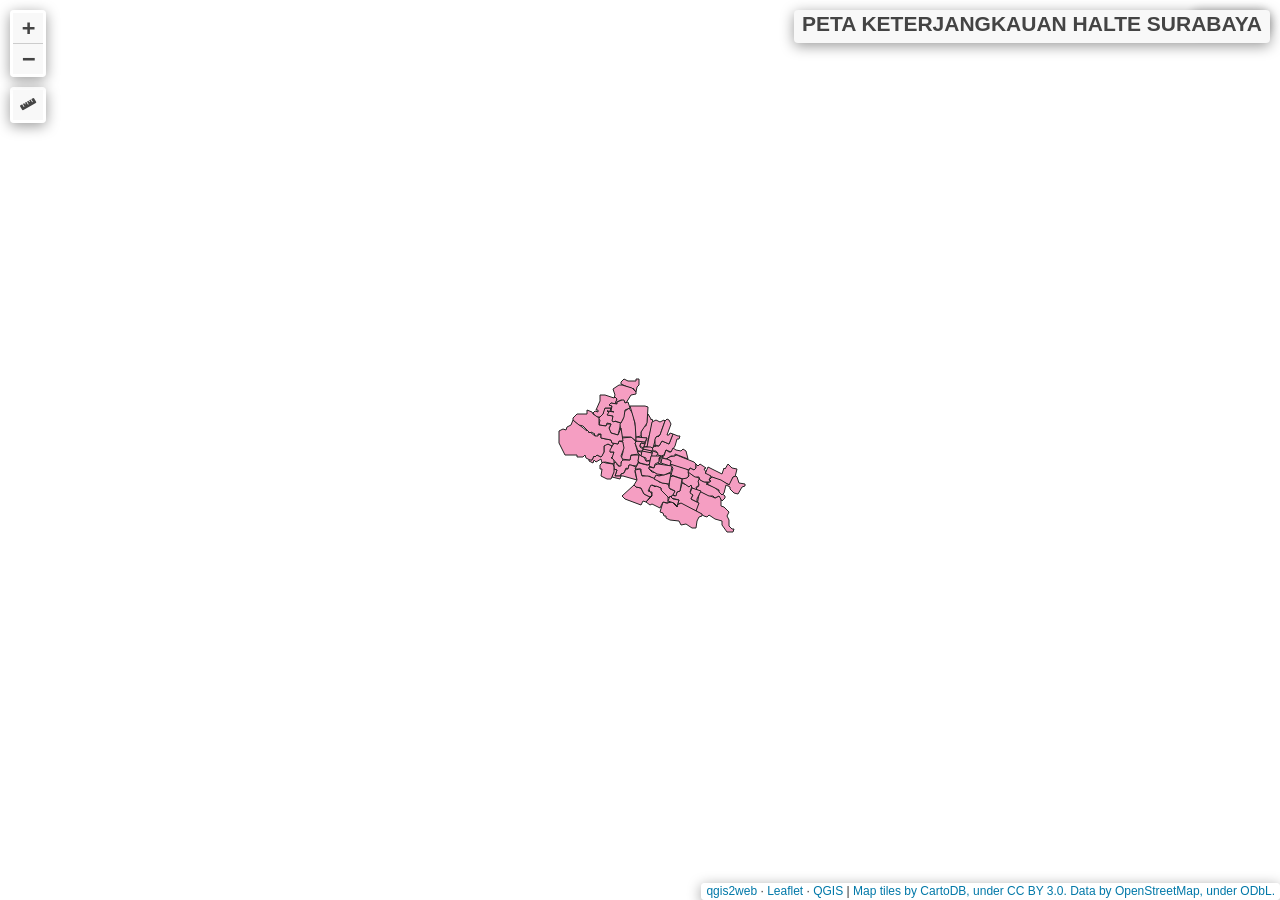
==== index.html @ 803a3120 "Update index.html" ====
<!doctype html>
<html lang="en">
    <head>
        <meta charset="utf-8">
		<title>WebGIS Praktikum SIP</title>
        <meta http-equiv="X-UA-Compatible" content="IE=edge">
        <meta name="viewport" content="initial-scale=1,user-scalable=no,maximum-scale=1,width=device-width">
        <meta name="mobile-web-app-capable" content="yes">
        <meta name="apple-mobile-web-app-capable" content="yes">
        <link rel="stylesheet" href="css/leaflet.css">
        <link rel="stylesheet" href="css/L.Control.Layers.Tree.css">
        <link rel="stylesheet" href="css/qgis2web.css">
        <link rel="stylesheet" href="css/fontawesome-all.min.css">
        <link rel="stylesheet" href="css/leaflet.photon.css">
        <link rel="stylesheet" href="css/leaflet-measure.css">
        <style>
        html, body, #map {
            width: 100%;
            height: 100%;
            padding: 0;
            margin: 0;
        }
        </style>
		<style><title>PETA KETERJANGKAUAN HALTE SURABAYA</title></style>
        <style>
		.logo{
	position: absolute;
    top: 10px;
    right: 10px;
    width: 70px;
    z-index: 1000;
    background: white;
    padding: 5px;
    border-radius: 10px;
    box-shadow: 0 0 10px rgba(0,0,0,0.3);
}
		</style>
    </head>
    <body>
		<img src="images/Logo_its.png" class="logo">
        <div id="map">
        </div>
        <script src="js/qgis2web_expressions.js"></script>
        <script src="js/leaflet.js"></script>
        <script src="js/L.Control.Layers.Tree.min.js"></script>
        <script src="js/leaflet.rotatedMarker.js"></script>
        <script src="js/leaflet.pattern.js"></script>
        <script src="js/leaflet-hash.js"></script>
        <script src="js/Autolinker.min.js"></script>
        <script src="js/rbush.min.js"></script>
        <script src="js/labelgun.min.js"></script>
        <script src="js/labels.js"></script>
        <script src="js/leaflet.photon.js"></script>
        <script src="js/leaflet-measure.js"></script>
        <script src="data/Batas_Administrasi_1.js"></script>
        <script src="data/JaringanTransportasi_2.js"></script>
        <script src="data/JangkauanWilayah800m_3.js"></script>
        <script src="data/AreaPermukimandalamJangkauan800m_4.js"></script>
        <script src="data/JangkauanWilayah400m_5.js"></script>
        <script src="data/AreaPublikdalamjangkauan400m_6.js"></script>
        <script src="data/halte_kedirihalte_sip6baru__halte_reproject_7.js"></script>
        <script>
        var highlightLayer;
        function highlightFeature(e) {
            highlightLayer = e.target;
            highlightLayer.openPopup();
        }
        var map = L.map('map', {
            zoomControl:false, maxZoom:28, minZoom:1
        }).fitBounds([[-7.860852417899616,111.70176515907943],[-7.7792036218240055,112.31959027666537]]);
        var hash = new L.Hash(map);
        map.attributionControl.setPrefix('<a href="https://github.com/qgis2web/qgis2web" target="_blank">qgis2web</a> &middot; <a href="https://leafletjs.com" title="A JS library for interactive maps">Leaflet</a> &middot; <a href="https://qgis.org">QGIS</a>');
        var autolinker = new Autolinker({truncate: {length: 30, location: 'smart'}});
        // remove popup's row if "visible-with-data"
        function removeEmptyRowsFromPopupContent(content, feature) {
         var tempDiv = document.createElement('div');
         tempDiv.innerHTML = content;
         var rows = tempDiv.querySelectorAll('tr');
         for (var i = 0; i < rows.length; i++) {
             var td = rows[i].querySelector('td.visible-with-data');
             var key = td ? td.id : '';
             if (td && td.classList.contains('visible-with-data') && feature.properties[key] == null) {
                 rows[i].parentNode.removeChild(rows[i]);
             }
         }
         return tempDiv.innerHTML;
        }
        // modify popup if contains media
        function addClassToPopupIfMedia(content, popup) {
            var tempDiv = document.createElement('div');
            tempDiv.innerHTML = content;
            var imgTd = tempDiv.querySelector('td img');
            if (imgTd) {
                var src = imgTd.getAttribute('src');
                if (/\.(jpg|jpeg|png|gif|bmp|webp|avif)$/i.test(src)) {
                    popup._contentNode.classList.add('media');
                    setTimeout(function() {
                        popup.update();
                    }, 10);
                } else if (/\.(mp3|wav|ogg|aac)$/i.test(src)) {
                    var audio = document.createElement('audio');
                    audio.controls = true;
                    audio.src = src;
                    imgTd.parentNode.replaceChild(audio, imgTd);
                    popup._contentNode.classList.add('media');
                    setTimeout(function() {
                        popup.setContent(tempDiv.innerHTML);
                        popup.update();
                    }, 10);
                } else if (/\.(mp4|webm|ogg|mov)$/i.test(src)) {
                    var video = document.createElement('video');
                    video.controls = true;
                    video.src = src;
                    video.style.width = "400px";
                    video.style.height = "300px";
                    video.style.maxHeight = "60vh";
                    video.style.maxWidth = "60vw";
                    imgTd.parentNode.replaceChild(video, imgTd);
                    popup._contentNode.classList.add('media');
                    // Aggiorna il popup quando il video carica i metadati
                    video.addEventListener('loadedmetadata', function() {
                        popup.update();
                    });
                    setTimeout(function() {
                        popup.setContent(tempDiv.innerHTML);
                        popup.update();
                    }, 10);
                } else {
                    popup._contentNode.classList.remove('media');
                }
            } else {
                popup._contentNode.classList.remove('media');
            }
        }
        var title = new L.Control({'position':'topright'});
        title.onAdd = function (map) {
            this._div = L.DomUtil.create('div', 'info');
            this.update();
            return this._div;
        };
        title.update = function () {
            this._div.innerHTML = '<h2>PETA KETERJANGKAUAN HALTE SURABAYA</h2>';
        };
        title.addTo(map);
        var zoomControl = L.control.zoom({
            position: 'topleft'
        }).addTo(map);
        var measureControl = new L.Control.Measure({
            position: 'topleft',
            primaryLengthUnit: 'meters',
            secondaryLengthUnit: 'kilometers',
            primaryAreaUnit: 'sqmeters',
            secondaryAreaUnit: 'hectares'
        });
        measureControl.addTo(map);
        document.getElementsByClassName('leaflet-control-measure-toggle')[0].innerHTML = '';
        document.getElementsByClassName('leaflet-control-measure-toggle')[0].className += ' fas fa-ruler';
        var bounds_group = new L.featureGroup([]);
        function setBounds() {
        }
        map.createPane('pane_Positron_0');
        map.getPane('pane_Positron_0').style.zIndex = 400;
        var layer_Positron_0 = L.tileLayer('https://a.basemaps.cartocdn.com/light_all/{z}/{x}/{y}.png', {
            pane: 'pane_Positron_0',
            opacity: 1.0,
            attribution: '<a href="https://cartodb.com/basemaps/">Map tiles by CartoDB, under CC BY 3.0. Data by OpenStreetMap, under ODbL.</a>',
            minZoom: 1,
            maxZoom: 28,
            minNativeZoom: 0,
            maxNativeZoom: 20
        });
        layer_Positron_0;
        map.addLayer(layer_Positron_0);
        function pop_Batas_Administrasi_1(feature, layer) {
            layer.on({
                mouseout: function(e) {
                    if (typeof layer.closePopup == 'function') {
                        layer.closePopup();
                    } else {
                        layer.eachLayer(function(feature){
                            feature.closePopup()
                        });
                    }
                },
                mouseover: highlightFeature,
            });
            var popupContent = '<table>\
                    <tr>\
                        <td colspan="2">' + (feature.properties['OBJECTID'] !== null ? autolinker.link(String(feature.properties['OBJECTID']).replace(/'/g, '\'').toLocaleString()) : '') + '</td>\
                    </tr>\
                    <tr>\
                        <td colspan="2">' + (feature.properties['WADMKD'] !== null ? autolinker.link(String(feature.properties['WADMKD']).replace(/'/g, '\'').toLocaleString()) : '') + '</td>\
                    </tr>\
                    <tr>\
                        <td colspan="2">' + (feature.properties['WADMKC'] !== null ? autolinker.link(String(feature.properties['WADMKC']).replace(/'/g, '\'').toLocaleString()) : '') + '</td>\
                    </tr>\
                    <tr>\
                        <td colspan="2">' + (feature.properties['WADMKK'] !== null ? autolinker.link(String(feature.properties['WADMKK']).replace(/'/g, '\'').toLocaleString()) : '') + '</td>\
                    </tr>\
                    <tr>\
                        <td colspan="2">' + (feature.properties['WADMPR'] !== null ? autolinker.link(String(feature.properties['WADMPR']).replace(/'/g, '\'').toLocaleString()) : '') + '</td>\
                    </tr>\
                    <tr>\
                        <td colspan="2">' + (feature.properties['SUMBER'] !== null ? autolinker.link(String(feature.properties['SUMBER']).replace(/'/g, '\'').toLocaleString()) : '') + '</td>\
                    </tr>\
                    <tr>\
                        <td colspan="2">' + (feature.properties['LUASHA'] !== null ? autolinker.link(String(feature.properties['LUASHA']).replace(/'/g, '\'').toLocaleString()) : '') + '</td>\
                    </tr>\
                    <tr>\
                        <td colspan="2">' + (feature.properties['Shape_Leng'] !== null ? autolinker.link(String(feature.properties['Shape_Leng']).replace(/'/g, '\'').toLocaleString()) : '') + '</td>\
                    </tr>\
                    <tr>\
                        <td colspan="2">' + (feature.properties['Shape_Area'] !== null ? autolinker.link(String(feature.properties['Shape_Area']).replace(/'/g, '\'').toLocaleString()) : '') + '</td>\
                    </tr>\
                </table>';
            var content = removeEmptyRowsFromPopupContent(popupContent, feature);
			layer.on('popupopen', function(e) {
				addClassToPopupIfMedia(content, e.popup);
			});
			layer.bindPopup(content, { maxHeight: 400 });
        }

        function style_Batas_Administrasi_1_0() {
            return {
                pane: 'pane_Batas_Administrasi_1',
                opacity: 1,
                color: 'rgba(35,35,35,1.0)',
                dashArray: '',
                lineCap: 'butt',
                lineJoin: 'miter',
                weight: 1.0, 
                fill: true,
                fillOpacity: 1,
                fillColor: 'rgba(245,158,194,1.0)',
                interactive: true,
            }
        }
        map.createPane('pane_Batas_Administrasi_1');
        map.getPane('pane_Batas_Administrasi_1').style.zIndex = 401;
        map.getPane('pane_Batas_Administrasi_1').style['mix-blend-mode'] = 'normal';
        var layer_Batas_Administrasi_1 = new L.geoJson(json_Batas_Administrasi_1, {
            attribution: '',
            interactive: true,
            dataVar: 'json_Batas_Administrasi_1',
            layerName: 'layer_Batas_Administrasi_1',
            pane: 'pane_Batas_Administrasi_1',
            onEachFeature: pop_Batas_Administrasi_1,
            style: style_Batas_Administrasi_1_0,
        });
        bounds_group.addLayer(layer_Batas_Administrasi_1);
        map.addLayer(layer_Batas_Administrasi_1);
        function pop_JaringanTransportasi_2(feature, layer) {
            layer.on({
                mouseout: function(e) {
                    if (typeof layer.closePopup == 'function') {
                        layer.closePopup();
                    } else {
                        layer.eachLayer(function(feature){
                            feature.closePopup()
                        });
                    }
                },
                mouseover: highlightFeature,
            });
            var popupContent = '<table>\
                    <tr>\
                        <th scope="row">NAMOBJ</th>\
                        <td>' + (feature.properties['NAMOBJ'] !== null ? autolinker.link(String(feature.properties['NAMOBJ']).replace(/'/g, '\'').toLocaleString()) : '') + '</td>\
                    </tr>\
                    <tr>\
                        <th scope="row">REMARK</th>\
                        <td>' + (feature.properties['REMARK'] !== null ? autolinker.link(String(feature.properties['REMARK']).replace(/'/g, '\'').toLocaleString()) : '') + '</td>\
                    </tr>\
                </table>';
            var content = removeEmptyRowsFromPopupContent(popupContent, feature);
			layer.on('popupopen', function(e) {
				addClassToPopupIfMedia(content, e.popup);
			});
			layer.bindPopup(content, { maxHeight: 400 });
        }

        function style_JaringanTransportasi_2_0() {
            return {
                pane: 'pane_JaringanTransportasi_2',
                opacity: 1,
                color: 'rgba(255,127,0,1.0)',
                dashArray: '',
                lineCap: 'square',
                lineJoin: 'bevel',
                weight: 1.0,
                fillOpacity: 0,
                interactive: true,
            }
        }
        map.createPane('pane_JaringanTransportasi_2');
        map.getPane('pane_JaringanTransportasi_2').style.zIndex = 402;
        map.getPane('pane_JaringanTransportasi_2').style['mix-blend-mode'] = 'normal';
        var layer_JaringanTransportasi_2 = new L.geoJson(json_JaringanTransportasi_2, {
            attribution: '',
            interactive: true,
            dataVar: 'json_JaringanTransportasi_2',
            layerName: 'layer_JaringanTransportasi_2',
            pane: 'pane_JaringanTransportasi_2',
            onEachFeature: pop_JaringanTransportasi_2,
            style: style_JaringanTransportasi_2_0,
        });
        bounds_group.addLayer(layer_JaringanTransportasi_2);
        map.addLayer(layer_JaringanTransportasi_2);
        function pop_JangkauanWilayah800m_3(feature, layer) {
            layer.on({
                mouseout: function(e) {
                    if (typeof layer.closePopup == 'function') {
                        layer.closePopup();
                    } else {
                        layer.eachLayer(function(feature){
                            feature.closePopup()
                        });
                    }
                },
                mouseover: highlightFeature,
            });
            var popupContent = '<table>\
                    <tr>\
                        <th scope="row">Name</th>\
                        <td>' + (feature.properties['Name'] !== null ? autolinker.link(String(feature.properties['Name']).replace(/'/g, '\'').toLocaleString()) : '') + '</td>\
                    </tr>\
                    <tr>\
                        <th scope="row">Luas_Area</th>\
                        <td>' + (feature.properties['Luas_Area'] !== null ? autolinker.link(String(feature.properties['Luas_Area']).replace(/'/g, '\'').toLocaleString()) : '') + '</td>\
                    </tr>\
                </table>';
            var content = removeEmptyRowsFromPopupContent(popupContent, feature);
			layer.on('popupopen', function(e) {
				addClassToPopupIfMedia(content, e.popup);
			});
			layer.bindPopup(content, { maxHeight: 400 });
        }

        function style_JangkauanWilayah800m_3_0() {
            return {
                pane: 'pane_JangkauanWilayah800m_3',
                opacity: 1,
                color: 'rgba(35,35,35,1.0)',
                dashArray: '',
                lineCap: 'butt',
                lineJoin: 'miter',
                weight: 1.0, 
                fill: true,
                fillOpacity: 1,
                fillColor: 'rgba(237,168,52,1.0)',
                interactive: true,
            }
        }
        map.createPane('pane_JangkauanWilayah800m_3');
        map.getPane('pane_JangkauanWilayah800m_3').style.zIndex = 403;
        map.getPane('pane_JangkauanWilayah800m_3').style['mix-blend-mode'] = 'normal';
        var layer_JangkauanWilayah800m_3 = new L.geoJson(json_JangkauanWilayah800m_3, {
            attribution: '',
            interactive: true,
            dataVar: 'json_JangkauanWilayah800m_3',
            layerName: 'layer_JangkauanWilayah800m_3',
            pane: 'pane_JangkauanWilayah800m_3',
            onEachFeature: pop_JangkauanWilayah800m_3,
            style: style_JangkauanWilayah800m_3_0,
        });
        bounds_group.addLayer(layer_JangkauanWilayah800m_3);
        map.addLayer(layer_JangkauanWilayah800m_3);
        function pop_AreaPermukimandalamJangkauan800m_4(feature, layer) {
            layer.on({
                mouseout: function(e) {
                    if (typeof layer.closePopup == 'function') {
                        layer.closePopup();
                    } else {
                        layer.eachLayer(function(feature){
                            feature.closePopup()
                        });
                    }
                },
                mouseover: highlightFeature,
            });
            var popupContent = '<table>\
                    <tr>\
                        <th scope="row">Name</th>\
                        <td>' + (feature.properties['Name'] !== null ? autolinker.link(String(feature.properties['Name']).replace(/'/g, '\'').toLocaleString()) : '') + '</td>\
                    </tr>\
                    <tr>\
                        <th scope="row">Luas_Area</th>\
                        <td>' + (feature.properties['Luas_Area'] !== null ? autolinker.link(String(feature.properties['Luas_Area']).replace(/'/g, '\'').toLocaleString()) : '') + '</td>\
                    </tr>\
                    <tr>\
                        <th scope="row">Luas_Area1</th>\
                        <td>' + (feature.properties['Luas_Area1'] !== null ? autolinker.link(String(feature.properties['Luas_Area1']).replace(/'/g, '\'').toLocaleString()) : '') + '</td>\
                    </tr>\
                    <tr>\
                        <th scope="row">Presentase</th>\
                        <td>' + (feature.properties['Presentase'] !== null ? autolinker.link(String(feature.properties['Presentase']).replace(/'/g, '\'').toLocaleString()) : '') + '</td>\
                    </tr>\
                </table>';
            var content = removeEmptyRowsFromPopupContent(popupContent, feature);
			layer.on('popupopen', function(e) {
				addClassToPopupIfMedia(content, e.popup);
			});
			layer.bindPopup(content, { maxHeight: 400 });
        }

        function style_AreaPermukimandalamJangkauan800m_4_0() {
            return {
                pane: 'pane_AreaPermukimandalamJangkauan800m_4',
                opacity: 1,
                color: 'rgba(35,35,35,1.0)',
                dashArray: '',
                lineCap: 'butt',
                lineJoin: 'miter',
                weight: 1.0, 
                fill: true,
                fillOpacity: 1,
                fillColor: 'rgba(129,178,125,1.0)',
                interactive: true,
            }
        }
        map.createPane('pane_AreaPermukimandalamJangkauan800m_4');
        map.getPane('pane_AreaPermukimandalamJangkauan800m_4').style.zIndex = 404;
        map.getPane('pane_AreaPermukimandalamJangkauan800m_4').style['mix-blend-mode'] = 'normal';
        var layer_AreaPermukimandalamJangkauan800m_4 = new L.geoJson(json_AreaPermukimandalamJangkauan800m_4, {
            attribution: '',
            interactive: true,
            dataVar: 'json_AreaPermukimandalamJangkauan800m_4',
            layerName: 'layer_AreaPermukimandalamJangkauan800m_4',
            pane: 'pane_AreaPermukimandalamJangkauan800m_4',
            onEachFeature: pop_AreaPermukimandalamJangkauan800m_4,
            style: style_AreaPermukimandalamJangkauan800m_4_0,
        });
        bounds_group.addLayer(layer_AreaPermukimandalamJangkauan800m_4);
        map.addLayer(layer_AreaPermukimandalamJangkauan800m_4);
        function pop_JangkauanWilayah400m_5(feature, layer) {
            layer.on({
                mouseout: function(e) {
                    if (typeof layer.closePopup == 'function') {
                        layer.closePopup();
                    } else {
                        layer.eachLayer(function(feature){
                            feature.closePopup()
                        });
                    }
                },
                mouseover: highlightFeature,
            });
            var popupContent = '<table>\
                    <tr>\
                        <th scope="row">Name</th>\
                        <td>' + (feature.properties['Name'] !== null ? autolinker.link(String(feature.properties['Name']).replace(/'/g, '\'').toLocaleString()) : '') + '</td>\
                    </tr>\
                    <tr>\
                        <th scope="row">Luas Area</th>\
                        <td>' + (feature.properties['Luas Area'] !== null ? autolinker.link(String(feature.properties['Luas Area']).replace(/'/g, '\'').toLocaleString()) : '') + '</td>\
                    </tr>\
                </table>';
            var content = removeEmptyRowsFromPopupContent(popupContent, feature);
			layer.on('popupopen', function(e) {
				addClassToPopupIfMedia(content, e.popup);
			});
			layer.bindPopup(content, { maxHeight: 400 });
        }

        function style_JangkauanWilayah400m_5_0() {
            return {
                pane: 'pane_JangkauanWilayah400m_5',
                opacity: 1,
                color: 'rgba(35,35,35,1.0)',
                dashArray: '',
                lineCap: 'butt',
                lineJoin: 'miter',
                weight: 1.0, 
                fill: true,
                fillOpacity: 1,
                fillColor: 'rgba(242,228,41,1.0)',
                interactive: true,
            }
        }
        map.createPane('pane_JangkauanWilayah400m_5');
        map.getPane('pane_JangkauanWilayah400m_5').style.zIndex = 405;
        map.getPane('pane_JangkauanWilayah400m_5').style['mix-blend-mode'] = 'normal';
        var layer_JangkauanWilayah400m_5 = new L.geoJson(json_JangkauanWilayah400m_5, {
            attribution: '',
            interactive: true,
            dataVar: 'json_JangkauanWilayah400m_5',
            layerName: 'layer_JangkauanWilayah400m_5',
            pane: 'pane_JangkauanWilayah400m_5',
            onEachFeature: pop_JangkauanWilayah400m_5,
            style: style_JangkauanWilayah400m_5_0,
        });
        bounds_group.addLayer(layer_JangkauanWilayah400m_5);
        map.addLayer(layer_JangkauanWilayah400m_5);
        function pop_AreaPublikdalamjangkauan400m_6(feature, layer) {
            layer.on({
                mouseout: function(e) {
                    if (typeof layer.closePopup == 'function') {
                        layer.closePopup();
                    } else {
                        layer.eachLayer(function(feature){
                            feature.closePopup()
                        });
                    }
                },
                mouseover: highlightFeature,
            });
            var popupContent = '<table>\
                    <tr>\
                        <th scope="row">REMARK</th>\
                        <td>' + (feature.properties['REMARK'] !== null ? autolinker.link(String(feature.properties['REMARK']).replace(/'/g, '\'').toLocaleString()) : '') + '</td>\
                    </tr>\
                    <tr>\
                        <th scope="row">Luas Area</th>\
                        <td>' + (feature.properties['Luas Area'] !== null ? autolinker.link(String(feature.properties['Luas Area']).replace(/'/g, '\'').toLocaleString()) : '') + '</td>\
                    </tr>\
                    <tr>\
                        <th scope="row">Luas_Area1</th>\
                        <td>' + (feature.properties['Luas_Area1'] !== null ? autolinker.link(String(feature.properties['Luas_Area1']).replace(/'/g, '\'').toLocaleString()) : '') + '</td>\
                    </tr>\
                    <tr>\
                        <th scope="row">Presentase</th>\
                        <td>' + (feature.properties['Presentase'] !== null ? autolinker.link(String(feature.properties['Presentase']).replace(/'/g, '\'').toLocaleString()) : '') + '</td>\
                    </tr>\
                </table>';
            var content = removeEmptyRowsFromPopupContent(popupContent, feature);
			layer.on('popupopen', function(e) {
				addClassToPopupIfMedia(content, e.popup);
			});
			layer.bindPopup(content, { maxHeight: 400 });
        }

        function style_AreaPublikdalamjangkauan400m_6_0() {
            return {
                pane: 'pane_AreaPublikdalamjangkauan400m_6',
                opacity: 1,
                color: 'rgba(35,35,35,1.0)',
                dashArray: '',
                lineCap: 'butt',
                lineJoin: 'miter',
                weight: 1.0, 
                fill: true,
                fillOpacity: 1,
                fillColor: 'rgba(247,1,106,1.0)',
                interactive: true,
            }
        }
        map.createPane('pane_AreaPublikdalamjangkauan400m_6');
        map.getPane('pane_AreaPublikdalamjangkauan400m_6').style.zIndex = 406;
        map.getPane('pane_AreaPublikdalamjangkauan400m_6').style['mix-blend-mode'] = 'normal';
        var layer_AreaPublikdalamjangkauan400m_6 = new L.geoJson(json_AreaPublikdalamjangkauan400m_6, {
            attribution: '',
            interactive: true,
            dataVar: 'json_AreaPublikdalamjangkauan400m_6',
            layerName: 'layer_AreaPublikdalamjangkauan400m_6',
            pane: 'pane_AreaPublikdalamjangkauan400m_6',
            onEachFeature: pop_AreaPublikdalamjangkauan400m_6,
            style: style_AreaPublikdalamjangkauan400m_6_0,
        });
        bounds_group.addLayer(layer_AreaPublikdalamjangkauan400m_6);
        map.addLayer(layer_AreaPublikdalamjangkauan400m_6);
        function pop_halte_kedirihalte_sip6baru__halte_reproject_7(feature, layer) {
            layer.on({
                mouseout: function(e) {
                    if (typeof layer.closePopup == 'function') {
                        layer.closePopup();
                    } else {
                        layer.eachLayer(function(feature){
                            feature.closePopup()
                        });
                    }
                },
                mouseover: highlightFeature,
            });
            var popupContent = '<table>\
                    <tr>\
                        <th scope="row">Name</th>\
                        <td>' + (feature.properties['Name'] !== null ? autolinker.link(String(feature.properties['Name']).replace(/'/g, '\'').toLocaleString()) : '') + '</td>\
                    </tr>\
                    <tr>\
                        <th scope="row">REMARK</th>\
                        <td>' + (feature.properties['REMARK'] !== null ? autolinker.link(String(feature.properties['REMARK']).replace(/'/g, '\'').toLocaleString()) : '') + '</td>\
                    </tr>\
                    <tr>\
                        <th scope="row">Foto</th>\
                        <td>' + (feature.properties['Foto'] !== null ? '<img src="images/' + String(feature.properties['Foto']).replace(/[\\/:]/g, '_').trim().replace(/'/g, '\'').replace(/"/g, '&quot;') + '">' : '') + '</td>\
                    </tr>\
                </table>';
            var content = removeEmptyRowsFromPopupContent(popupContent, feature);
			layer.on('popupopen', function(e) {
				addClassToPopupIfMedia(content, e.popup);
			});
			layer.bindPopup(content, { maxHeight: 400 });
        }

        function style_halte_kedirihalte_sip6baru__halte_reproject_7_0(feature) {
            switch(String(feature.properties['Name'])) {
                case 'Halte Ahmad Dahlan':
                    return {
                pane: 'pane_halte_kedirihalte_sip6baru__halte_reproject_7',
                radius: 4.0,
                opacity: 1,
                color: 'rgba(0,0,0,1.0)',
                dashArray: '',
                lineCap: 'butt',
                lineJoin: 'miter',
                weight: 2.0,
                fill: true,
                fillOpacity: 1,
                fillColor: 'rgba(48,18,59,1.0)',
                interactive: true,
            }
                    break;
                case 'Halte Imam Bonjol':
                    return {
                pane: 'pane_halte_kedirihalte_sip6baru__halte_reproject_7',
                radius: 4.0,
                opacity: 1,
                color: 'rgba(0,0,0,1.0)',
                dashArray: '',
                lineCap: 'butt',
                lineJoin: 'miter',
                weight: 2.0,
                fill: true,
                fillOpacity: 1,
                fillColor: 'rgba(62,156,254,1.0)',
                interactive: true,
            }
                    break;
                case 'Halte Permata Hijau':
                    return {
                pane: 'pane_halte_kedirihalte_sip6baru__halte_reproject_7',
                radius: 4.0,
                opacity: 1,
                color: 'rgba(0,0,0,1.0)',
                dashArray: '',
                lineCap: 'butt',
                lineJoin: 'miter',
                weight: 2.0,
                fill: true,
                fillOpacity: 1,
                fillColor: 'rgba(72,248,130,1.0)',
                interactive: true,
            }
                    break;
                case 'Halte Semampir':
                    return {
                pane: 'pane_halte_kedirihalte_sip6baru__halte_reproject_7',
                radius: 4.0,
                opacity: 1,
                color: 'rgba(0,0,0,1.0)',
                dashArray: '',
                lineCap: 'butt',
                lineJoin: 'miter',
                weight: 2.0,
                fill: true,
                fillOpacity: 1,
                fillColor: 'rgba(226,220,56,1.0)',
                interactive: true,
            }
                    break;
                case 'Halte Semeru':
                    return {
                pane: 'pane_halte_kedirihalte_sip6baru__halte_reproject_7',
                radius: 4.0,
                opacity: 1,
                color: 'rgba(0,0,0,1.0)',
                dashArray: '',
                lineCap: 'butt',
                lineJoin: 'miter',
                weight: 2.0,
                fill: true,
                fillOpacity: 1,
                fillColor: 'rgba(239,89,17,1.0)',
                interactive: true,
            }
                    break;
            }
        }
        map.createPane('pane_halte_kedirihalte_sip6baru__halte_reproject_7');
        map.getPane('pane_halte_kedirihalte_sip6baru__halte_reproject_7').style.zIndex = 407;
        map.getPane('pane_halte_kedirihalte_sip6baru__halte_reproject_7').style['mix-blend-mode'] = 'normal';
        var layer_halte_kedirihalte_sip6baru__halte_reproject_7 = new L.geoJson(json_halte_kedirihalte_sip6baru__halte_reproject_7, {
            attribution: '',
            interactive: true,
            dataVar: 'json_halte_kedirihalte_sip6baru__halte_reproject_7',
            layerName: 'layer_halte_kedirihalte_sip6baru__halte_reproject_7',
            pane: 'pane_halte_kedirihalte_sip6baru__halte_reproject_7',
            onEachFeature: pop_halte_kedirihalte_sip6baru__halte_reproject_7,
            pointToLayer: function (feature, latlng) {
                var context = {
                    feature: feature,
                    variables: {}
                };
                return L.circleMarker(latlng, style_halte_kedirihalte_sip6baru__halte_reproject_7_0(feature));
            },
        });
        bounds_group.addLayer(layer_halte_kedirihalte_sip6baru__halte_reproject_7);
        map.addLayer(layer_halte_kedirihalte_sip6baru__halte_reproject_7);
        const url = {"Nominatim OSM": "https://nominatim.openstreetmap.org/search?format=geojson&addressdetails=1&",
        "France BAN": "https://api-adresse.data.gouv.fr/search/?"}
        var photonControl = L.control.photon({
            url: url["Nominatim OSM"],
            feedbackLabel: '',
            position: 'topleft',
            includePosition: true,
            initial: true,
            // resultsHandler: myHandler,
        }).addTo(map);
        photonControl._container.childNodes[0].style.borderRadius="10px"
        // Create a variable to store the geoJSON data
        var x = null;
        // Create a variable to store the marker
        var marker = null;
        // Add an event listener to the Photon control to create a marker from the returned geoJSON data
        var z = null;
        photonControl.on('selected', function(e) {
            console.log(photonControl.search.resultsContainer);
            if (x != null) {
                map.removeLayer(obj3.marker);
                map.removeLayer(x);
            }
            obj2.gcd = e.choice;
            x = L.geoJSON(obj2.gcd).addTo(map);
            var label = typeof obj2.gcd.properties.label === 'undefined' ? obj2.gcd.properties.display_name : obj2.gcd.properties.label;
            obj3.marker = L.marker(x.getLayers()[0].getLatLng()).bindPopup(label).addTo(map);
            map.setView(x.getLayers()[0].getLatLng(), 17);
            z = typeof e.choice.properties.label === 'undefined'? e.choice.properties.display_name : e.choice.properties.label;
            console.log(e);
            e.target.input.value = z;
        });
        var search = document.getElementsByClassName("leaflet-photon leaflet-control")[0];
        search.classList.add("leaflet-control-search")
        search.style.display = "flex";
        search.style.backgroundColor="rgba(255,255,255,0.5)" 

        // Create the new button element
        var button = document.createElement("div");
        button.id = "gcd-button-control";
        button.className = "gcd-gl-btn fa fa-search search-button";

        // Insert the button at the beginning of the search control
        search.insertBefore(button, search.firstChild);
        last = search.lastChild;
        last.style.display = "none";
        button.addEventListener("click", function (e) {
            if (last.style.display === "none") {
                last.style.display = "block";
            } else {
                last.style.display = "none";
            }
        });
        setBounds();
        var i = 0;
        layer_halte_kedirihalte_sip6baru__halte_reproject_7.eachLayer(function(layer) {
            var context = {
                feature: layer.feature,
                variables: {}
            };
            layer.bindTooltip((layer.feature.properties['Name'] !== null?String('<div style="color: #323232; font-size: 10pt; font-family: \'Open Sans\', sans-serif;">' + layer.feature.properties['Name']) + '</div>':''), {permanent: true, offset: [-0, -16], className: 'css_halte_kedirihalte_sip6baru__halte_reproject_7'});
            labels.push(layer);
            totalMarkers += 1;
              layer.added = true;
              addLabel(layer, i);
              i++;
        });
        resetLabels([layer_halte_kedirihalte_sip6baru__halte_reproject_7]);
        map.on("zoomend", function(){
            resetLabels([layer_halte_kedirihalte_sip6baru__halte_reproject_7]);
        });
        map.on("layeradd", function(){
            resetLabels([layer_halte_kedirihalte_sip6baru__halte_reproject_7]);
        });
        map.on("layerremove", function(){
            resetLabels([layer_halte_kedirihalte_sip6baru__halte_reproject_7]);
        });
        </script>        
    </body>
</html>
---- css/leaflet.css ----
/* required styles */

.leaflet-pane,
.leaflet-tile,
.leaflet-marker-icon,
.leaflet-marker-shadow,
.leaflet-tile-container,
.leaflet-pane > svg,
.leaflet-pane > canvas,
.leaflet-zoom-box,
.leaflet-image-layer,
.leaflet-layer {
	position: absolute;
	left: 0;
	top: 0;
	}
.leaflet-container {
	overflow: hidden;
	}
.leaflet-tile,
.leaflet-marker-icon,
.leaflet-marker-shadow {
	-webkit-user-select: none;
	   -moz-user-select: none;
	        user-select: none;
	  -webkit-user-drag: none;
	}
/* Prevents IE11 from highlighting tiles in blue */
.leaflet-tile::selection {
	background: transparent;
}
/* Safari renders non-retina tile on retina better with this, but Chrome is worse */
.leaflet-safari .leaflet-tile {
	image-rendering: -webkit-optimize-contrast;
	}
/* hack that prevents hw layers "stretching" when loading new tiles */
.leaflet-safari .leaflet-tile-container {
	width: 1600px;
	height: 1600px;
	-webkit-transform-origin: 0 0;
	}
.leaflet-marker-icon,
.leaflet-marker-shadow {
	display: block;
	}
/* .leaflet-container svg: reset svg max-width decleration shipped in Joomla! (joomla.org) 3.x */
/* .leaflet-container img: map is broken in FF if you have max-width: 100% on tiles */
.leaflet-container .leaflet-overlay-pane svg {
	max-width: none !important;
	max-height: none !important;
	}
.leaflet-container .leaflet-marker-pane img,
.leaflet-container .leaflet-shadow-pane img,
.leaflet-container .leaflet-tile-pane img,
.leaflet-container img.leaflet-image-layer,
.leaflet-container .leaflet-tile {
	max-width: none !important;
	max-height: none !important;
	width: auto;
	padding: 0;
	}

.leaflet-container img.leaflet-tile {
	/* See: https://bugs.chromium.org/p/chromium/issues/detail?id=600120 */
	mix-blend-mode: plus-lighter;
}

.leaflet-container.leaflet-touch-zoom {
	-ms-touch-action: pan-x pan-y;
	touch-action: pan-x pan-y;
	}
.leaflet-container.leaflet-touch-drag {
	-ms-touch-action: pinch-zoom;
	/* Fallback for FF which doesn't support pinch-zoom */
	touch-action: none;
	touch-action: pinch-zoom;
}
.leaflet-container.leaflet-touch-drag.leaflet-touch-zoom {
	-ms-touch-action: none;
	touch-action: none;
}
.leaflet-container {
	-webkit-tap-highlight-color: transparent;
}
.leaflet-container a {
	-webkit-tap-highlight-color: rgba(51, 181, 229, 0.4);
}
.leaflet-tile {
	filter: inherit;
	visibility: hidden;
	}
.leaflet-tile-loaded {
	visibility: inherit;
	}
.leaflet-zoom-box {
	width: 0;
	height: 0;
	-moz-box-sizing: border-box;
	     box-sizing: border-box;
	z-index: 800;
	}
/* workaround for https://bugzilla.mozilla.org/show_bug.cgi?id=888319 */
.leaflet-overlay-pane svg {
	-moz-user-select: none;
	}

.leaflet-pane         { z-index: 400; }

.leaflet-tile-pane    { z-index: 200; }
.leaflet-overlay-pane { z-index: 400; }
.leaflet-shadow-pane  { z-index: 500; }
.leaflet-marker-pane  { z-index: 600; }
.leaflet-tooltip-pane   { z-index: 650; }
.leaflet-popup-pane   { z-index: 700; }

.leaflet-map-pane canvas { z-index: 100; }
.leaflet-map-pane svg    { z-index: 200; }

.leaflet-vml-shape {
	width: 1px;
	height: 1px;
	}
.lvml {
	behavior: url(#default#VML);
	display: inline-block;
	position: absolute;
	}


/* control positioning */

.leaflet-control {
	position: relative;
	z-index: 800;
	pointer-events: visiblePainted; /* IE 9-10 doesn't have auto */
	pointer-events: auto;
	}
.leaflet-top,
.leaflet-bottom {
	position: absolute;
	z-index: 1000;
	pointer-events: none;
	}
.leaflet-top {
	top: 0;
	}
.leaflet-right {
	right: 0;
	}
.leaflet-bottom {
	bottom: 0;
	}
.leaflet-left {
	left: 0;
	}
.leaflet-control {
	float: left;
	clear: both;
	}
.leaflet-right .leaflet-control {
	float: right;
	}
.leaflet-top .leaflet-control {
	margin-top: 10px;
	}
.leaflet-bottom .leaflet-control {
	margin-bottom: 10px;
	}
.leaflet-left .leaflet-control {
	margin-left: 10px;
	}
.leaflet-right .leaflet-control {
	margin-right: 10px;
	}


/* zoom and fade animations */

.leaflet-fade-anim .leaflet-popup {
	opacity: 0;
	-webkit-transition: opacity 0.2s linear;
	   -moz-transition: opacity 0.2s linear;
	        transition: opacity 0.2s linear;
	}
.leaflet-fade-anim .leaflet-map-pane .leaflet-popup {
	opacity: 1;
	}
.leaflet-zoom-animated {
	-webkit-transform-origin: 0 0;
	    -ms-transform-origin: 0 0;
	        transform-origin: 0 0;
	}
svg.leaflet-zoom-animated {
	will-change: transform;
}

.leaflet-zoom-anim .leaflet-zoom-animated {
	-webkit-transition: -webkit-transform 0.25s cubic-bezier(0,0,0.25,1);
	   -moz-transition:    -moz-transform 0.25s cubic-bezier(0,0,0.25,1);
	        transition:         transform 0.25s cubic-bezier(0,0,0.25,1);
	}
.leaflet-zoom-anim .leaflet-tile,
.leaflet-pan-anim .leaflet-tile {
	-webkit-transition: none;
	   -moz-transition: none;
	        transition: none;
	}

.leaflet-zoom-anim .leaflet-zoom-hide {
	visibility: hidden;
	}


/* cursors */

.leaflet-interactive {
	cursor: pointer;
	}
.leaflet-grab {
	cursor: -webkit-grab;
	cursor:    -moz-grab;
	cursor:         grab;
	}
.leaflet-crosshair,
.leaflet-crosshair .leaflet-interactive {
	cursor: crosshair;
	}
.leaflet-popup-pane,
.leaflet-control {
	cursor: auto;
	}
.leaflet-dragging .leaflet-grab,
.leaflet-dragging .leaflet-grab .leaflet-interactive,
.leaflet-dragging .leaflet-marker-draggable {
	cursor: move;
	cursor: -webkit-grabbing;
	cursor:    -moz-grabbing;
	cursor:         grabbing;
	}

/* marker & overlays interactivity */
.leaflet-marker-icon,
.leaflet-marker-shadow,
.leaflet-image-layer,
.leaflet-pane > svg path,
.leaflet-tile-container {
	pointer-events: none;
	}

.leaflet-marker-icon.leaflet-interactive,
.leaflet-image-layer.leaflet-interactive,
.leaflet-pane > svg path.leaflet-interactive,
svg.leaflet-image-layer.leaflet-interactive path {
	pointer-events: visiblePainted; /* IE 9-10 doesn't have auto */
	pointer-events: auto;
	}

/* visual tweaks */

.leaflet-container {
	background: #ddd;
	outline-offset: 1px;
	}
.leaflet-container a {
	color: #0078A8;
	}
.leaflet-zoom-box {
	border: 2px dotted #38f;
	background: rgba(255,255,255,0.5);
	}


/* general typography */
.leaflet-container {
	font-family: "Helvetica Neue", Arial, Helvetica, sans-serif;
	font-size: 12px;
	font-size: 0.75rem;
	line-height: 1.5;
	}


/* general toolbar styles */

.leaflet-bar {
	box-shadow: 0 1px 5px rgba(0,0,0,0.65);
	border-radius: 4px;
	}
.leaflet-bar a {
	background-color: #fff;
	border-bottom: 1px solid #ccc;
	width: 26px;
	height: 26px;
	line-height: 26px;
	display: block;
	text-align: center;
	text-decoration: none;
	color: black;
	}
.leaflet-bar a,
.leaflet-control-layers-toggle {
	background-position: 50% 50%;
	background-repeat: no-repeat;
	display: block;
	}
.leaflet-bar a:hover,
.leaflet-bar a:focus {
	background-color: #f4f4f4;
	}
.leaflet-bar a:first-child {
	border-top-left-radius: 4px;
	border-top-right-radius: 4px;
	}
.leaflet-bar a:last-child {
	border-bottom-left-radius: 4px;
	border-bottom-right-radius: 4px;
	border-bottom: none;
	}
.leaflet-bar a.leaflet-disabled {
	cursor: default;
	background-color: #f4f4f4;
	color: #bbb;
	}

.leaflet-touch .leaflet-bar a {
	width: 30px;
	height: 30px;
	line-height: 30px;
	}
.leaflet-touch .leaflet-bar a:first-child {
	border-top-left-radius: 2px;
	border-top-right-radius: 2px;
	}
.leaflet-touch .leaflet-bar a:last-child {
	border-bottom-left-radius: 2px;
	border-bottom-right-radius: 2px;
	}

/* zoom control */

.leaflet-control-zoom-in,
.leaflet-control-zoom-out {
	font: bold 18px 'Lucida Console', Monaco, monospace;
	text-indent: 1px;
	}

.leaflet-touch .leaflet-control-zoom-in, .leaflet-touch .leaflet-control-zoom-out  {
	font-size: 22px;
	}


/* layers control */

.leaflet-control-layers {
	box-shadow: 0 1px 5px rgba(0,0,0,0.4);
	background: #fff;
	border-radius: 5px;
	}
.leaflet-control-layers-toggle {
	background-image: url(images/layers.png);
	width: 36px;
	height: 36px;
	}
.leaflet-retina .leaflet-control-layers-toggle {
	background-image: url(images/layers-2x.png);
	background-size: 26px 26px;
	}
.leaflet-touch .leaflet-control-layers-toggle {
	width: 44px;
	height: 44px;
	}
.leaflet-control-layers .leaflet-control-layers-list,
.leaflet-control-layers-expanded .leaflet-control-layers-toggle {
	display: none;
	}
.leaflet-control-layers-expanded .leaflet-control-layers-list {
	display: block;
	position: relative;
	}
.leaflet-control-layers-expanded {
	padding: 6px 10px 6px 6px;
	color: #333;
	background: #fff;
	}
.leaflet-control-layers-scrollbar {
	overflow-y: scroll;
	overflow-x: hidden;
	padding-right: 5px;
	}
.leaflet-control-layers-selector {
	margin-top: 2px;
	position: relative;
	top: 1px;
	}
.leaflet-control-layers label {
	display: block;
	font-size: 13px;
	font-size: 1.08333em;
	}
.leaflet-control-layers-separator {
	height: 0;
	border-top: 1px solid #ddd;
	margin: 5px -10px 5px -6px;
	}

/* Default icon URLs */
.leaflet-default-icon-path { /* used only in path-guessing heuristic, see L.Icon.Default */
	background-image: url(images/marker-icon.png);
	}


/* attribution and scale controls */

.leaflet-container .leaflet-control-attribution {
	background: #fff;
	background: rgba(255, 255, 255, 0.8);
	margin: 0;
	}
.leaflet-control-attribution,
.leaflet-control-scale-line {
	padding: 0 5px;
	color: #333;
	line-height: 1.4;
	}
.leaflet-control-attribution a {
	text-decoration: none;
	}
.leaflet-control-attribution a:hover,
.leaflet-control-attribution a:focus {
	text-decoration: underline;
	}
.leaflet-attribution-flag {
	display: inline !important;
	vertical-align: baseline !important;
	width: 1em;
	height: 0.6669em;
	}
.leaflet-left .leaflet-control-scale {
	margin-left: 5px;
	}
.leaflet-bottom .leaflet-control-scale {
	margin-bottom: 5px;
	}
.leaflet-control-scale-line {
	border: 2px solid #777;
	border-top: none;
	line-height: 1.1;
	padding: 2px 5px 1px;
	white-space: nowrap;
	-moz-box-sizing: border-box;
	     box-sizing: border-box;
	background: rgba(255, 255, 255, 0.8);
	text-shadow: 1px 1px #fff;
	}
.leaflet-control-scale-line:not(:first-child) {
	border-top: 2px solid #777;
	border-bottom: none;
	margin-top: -2px;
	}
.leaflet-control-scale-line:not(:first-child):not(:last-child) {
	border-bottom: 2px solid #777;
	}

.leaflet-touch .leaflet-control-attribution,
.leaflet-touch .leaflet-control-layers,
.leaflet-touch .leaflet-bar {
	box-shadow: none;
	}
.leaflet-touch .leaflet-control-layers,
.leaflet-touch .leaflet-bar {
	border: 2px solid rgba(0,0,0,0.2);
	background-clip: padding-box;
	}


/* popup */

.leaflet-popup {
	position: absolute;
	text-align: center;
	margin-bottom: 20px;
	}
.leaflet-popup-content-wrapper {
	padding: 1px;
	text-align: left;
	border-radius: 12px;
	}
.leaflet-popup-content {
	margin: 13px 24px 13px 20px;
	line-height: 1.3;
	font-size: 13px;
	font-size: 1.08333em;
	min-height: 1px;
	}
.leaflet-popup-content p {
	margin: 17px 0;
	margin: 1.3em 0;
	}
.leaflet-popup-tip-container {
	width: 40px;
	height: 20px;
	position: absolute;
	left: 50%;
	margin-top: -1px;
	margin-left: -20px;
	overflow: hidden;
	pointer-events: none;
	}
.leaflet-popup-tip {
	width: 17px;
	height: 17px;
	padding: 1px;

	margin: -10px auto 0;
	pointer-events: auto;

	-webkit-transform: rotate(45deg);
	   -moz-transform: rotate(45deg);
	    -ms-transform: rotate(45deg);
	        transform: rotate(45deg);
	}
.leaflet-popup-content-wrapper,
.leaflet-popup-tip {
	background: white;
	color: #333;
	box-shadow: 0 3px 14px rgba(0,0,0,0.4);
	}
.leaflet-container a.leaflet-popup-close-button {
	position: absolute;
	top: 0;
	right: 0;
	border: none;
	text-align: center;
	width: 24px;
	height: 24px;
	font: 16px/24px Tahoma, Verdana, sans-serif;
	color: #757575;
	text-decoration: none;
	background: transparent;
	}
.leaflet-container a.leaflet-popup-close-button:hover,
.leaflet-container a.leaflet-popup-close-button:focus {
	color: #585858;
	}
.leaflet-popup-scrolled {
	overflow: auto;
	}

.leaflet-oldie .leaflet-popup-content-wrapper {
	-ms-zoom: 1;
	}
.leaflet-oldie .leaflet-popup-tip {
	width: 24px;
	margin: 0 auto;

	-ms-filter: "progid:DXImageTransform.Microsoft.Matrix(M11=0.70710678, M12=0.70710678, M21=-0.70710678, M22=0.70710678)";
	filter: progid:DXImageTransform.Microsoft.Matrix(M11=0.70710678, M12=0.70710678, M21=-0.70710678, M22=0.70710678);
	}

.leaflet-oldie .leaflet-control-zoom,
.leaflet-oldie .leaflet-control-layers,
.leaflet-oldie .leaflet-popup-content-wrapper,
.leaflet-oldie .leaflet-popup-tip {
	border: 1px solid #999;
	}


/* div icon */

.leaflet-div-icon {
	background: #fff;
	border: 1px solid #666;
	}


/* Tooltip */
/* Base styles for the element that has a tooltip */
.leaflet-tooltip {
	position: absolute;
	padding: 6px;
	background-color: #fff;
	border: 1px solid #fff;
	border-radius: 3px;
	color: #222;
	white-space: nowrap;
	-webkit-user-select: none;
	-moz-user-select: none;
	-ms-user-select: none;
	user-select: none;
	pointer-events: none;
	box-shadow: 0 1px 3px rgba(0,0,0,0.4);
	}
.leaflet-tooltip.leaflet-interactive {
	cursor: pointer;
	pointer-events: auto;
	}
.leaflet-tooltip-top:before,
.leaflet-tooltip-bottom:before,
.leaflet-tooltip-left:before,
.leaflet-tooltip-right:before {
	position: absolute;
	pointer-events: none;
	border: 6px solid transparent;
	background: transparent;
	content: "";
	}

/* Directions */

.leaflet-tooltip-bottom {
	margin-top: 6px;
}
.leaflet-tooltip-top {
	margin-top: -6px;
}
.leaflet-tooltip-bottom:before,
.leaflet-tooltip-top:before {
	left: 50%;
	margin-left: -6px;
	}
.leaflet-tooltip-top:before {
	bottom: 0;
	margin-bottom: -12px;
	border-top-color: #fff;
	}
.leaflet-tooltip-bottom:before {
	top: 0;
	margin-top: -12px;
	margin-left: -6px;
	border-bottom-color: #fff;
	}
.leaflet-tooltip-left {
	margin-left: -6px;
}
.leaflet-tooltip-right {
	margin-left: 6px;
}
.leaflet-tooltip-left:before,
.leaflet-tooltip-right:before {
	top: 50%;
	margin-top: -6px;
	}
.leaflet-tooltip-left:before {
	right: 0;
	margin-right: -12px;
	border-left-color: #fff;
	}
.leaflet-tooltip-right:before {
	left: 0;
	margin-left: -12px;
	border-right-color: #fff;
	}

/* Printing */

@media print {
	/* Prevent printers from removing background-images of controls. */
	.leaflet-control {
		-webkit-print-color-adjust: exact;
		print-color-adjust: exact;
		}
	}
---- css/qgis2web.css ----
#map {
            background-color: #ffffff
        }
        html, body, #map {
			overflow: hidden;
        }
        .col9{
			height: 100%!important;
		}
		.col3{
			height: 100%;
			overflow: auto;
		}
        .info {
            padding: 6px 8px;
            font: 14px/16px Arial, Helvetica, sans-serif;
            background-color:#f8f8f8 !important;
            color: #444444 !important;
            box-shadow: 0 0 15px rgba(0,0,0,0.2);
            border-radius: 5px;
        }
        .info h2 {
            margin: 0 0 5px;
        }
        .leaflet-container {
            background: #fff;
            padding-right: 10px;
        }
        .leaflet-popup-scrolled {
            border-bottom: unset!important;
            border-top: unset!important;
        }
        .leaflet-popup-content{
            max-height: 70vh;
            max-width: 70vw;
        }
        .leaflet-popup-content.media{
            width: auto!important;
            height: auto!important;
            overflow: auto;
        }
        .leaflet-popup-content th {
            text-align: left;
            vertical-align: top;
            min-width: 75px;
        }
        .leaflet-popup-content td {
            min-width: 75px;
        }
        .leaflet-popup-content td img {
            max-height: 60vh;
            max-width: 60vw;
        }

        .leaflet-tooltip {
            background: none;
            box-shadow: none;
            border: none;
        }
        .leaflet-tooltip-left:before, .leaflet-tooltip-right:before {
            border: 0px;
        }
        .fa, .leaflet-container, a {
            color: #444444 !important;
        }
        .leaflet-control-zoom-in, .leaflet-control-zoom-out,
        .leaflet-control-locate a,
        .leaflet-touch .leaflet-control-geocoder-icon,
        .leaflet-control-search .search-button,
         .leaflet-control-measure {
            background-color: #f8f8f8 !important;
            border-radius: 0px !important;
            color: #444444 !important;
        }
        .abstract {
            font: bold 18px 'Lucida Console', Monaco, monospace;
            text-indent: 1px;
            background-color: #f8f8f8 !important;
            width: 30px !important;
            color: #444444 !important;
            height: 30px !important;
            text-align: center !important;
            line-height: 30px !important;
        }
        .abstractUncollapsed {
            padding: 6px 8px;
            font: 12px/1.5 "Helvetica Neue", Arial, Helvetica, sans-serif;
            background-color:#f8f8f8 !important;
            color: #444444 !important;
            box-shadow: 0 0 15px rgba(0,0,0,0.2);
            border-radius: 5px;
            max-width: 40%;
        }
        .leaflet-control {
            box-shadow: 0 3px 14px rgba(0, 0, 0, 0.4)!important;
            border-radius: 4px;
        }
        .leaflet-touch .leaflet-control-layers,
        .leaflet-touch .leaflet-bar,
        .leaflet-control-search,
        .leaflet-control-measure {
            border: 3px solid rgba(255,255,255,.4) !important;
        }
        .leaflet-control-attribution a {
            color: #0078A8 !important;
        }
        .leaflet-control-scale-line {
            border: 2px solid #f8f8f8 !important;
            border-top: none !important;
            color: black !important;
        }
        .leaflet-control-search .search-button {
            width: 30px !important;
            height: 30px !important;
            font-size: 13px !important;
            text-align: center !important;
            cursor: pointer;
        }
        .search-button.fa.fa-binoculars{
            display: flex;
            justify-content: center;
            align-items: center;
        }
        .leaflet-control-measure .leaflet-control {
            width: 30px !important;
            height: 30px !important;
        }
        .leaflet-container .leaflet-control-search{
            background: none !important;
        }
        .leaflet-control-search .search-input {
            margin: 0px 0px 0px 0px !important;
            height: 30px !important;
        }
        .leaflet-control-measure {
            background: none!important;
            border-radius: 4px !important;
        }
        .leaflet-control-measure .leaflet-control-measure-interaction {
            background-color: #f8f8f8 !important;
        }
        .leaflet-touch .leaflet-control-measure
        .leaflet-control-measure-toggle,
        .leaflet-touch .leaflet-control-measure
        .leaflet-control-measure-toggle:hover {
            width: 30px !important;
            height: 30px !important;
            border-radius: 0px !important;
            background-color: #f8f8f8 !important;
            color: #444444 !important;
            font-size: 13px;
            line-height: 30px;
            text-align: center;
            text-indent: 0%;
        }
        .leaflet-control-layers {
			padding: 2px;
			display: flex;
			flex-direction: column;
			align-items: flex-end;
            background-color: #f8f8f8 !important;
            color: #444444 !important;

		}
        .leaflet-control-layers-expanded {
			padding-left: 6px;
		}	
        .leaflet-control-layers-expanded .leaflet-control-layers-toggle {
            display: block;
            background-image: none;
			text-decoration: none;
            margin-bottom: 3px;
        }
        .leaflet-control-layers-expanded .leaflet-control-layers-toggle::after {
            content: '»';
            font-size: x-large;
            color: #444444 !important;
            display: flex;
            align-items: center;
            justify-content: center;
            width: 100%;
            height: 100%;
            text-align: center;
        }
        .leaflet-overlay-pane {
            z-index: 550;
        }
        .leaflet-popup-pane {
            z-index: 700;
        }
        #gcd-button-control {
            display: flex;
            justify-content: center;
            align-items: center;
        }
        .css_halte_kedirihalte_sip6baru__halte_reproject_7 {
            text-shadow: -2px -2px 0 #ffffff,
                -2px -1px 0 #ffffff,
                -2px 0px 0 #ffffff,
                -2px 1px 0 #ffffff,
                -2px 2px 0 #ffffff,
                -1px -2px 0 #ffffff,
                -1px -1px 0 #ffffff,
                -1px 0px 0 #ffffff,
                -1px 1px 0 #ffffff,
                -1px 2px 0 #ffffff,
                0px -2px 0 #ffffff,
                0px -1px 0 #ffffff,
                0px 1px 0 #ffffff,
                0px 2px 0 #ffffff,
                1px -2px 0 #ffffff,
                1px -1px 0 #ffffff,
                1px 0px 0 #ffffff,
                1px 1px 0 #ffffff,
                1px 2px 0 #ffffff,
                2px -2px 0 #ffffff,
                2px -1px 0 #ffffff,
                2px 0px 0 #ffffff,
                2px 1px 0 #ffffff,
                2px 2px 0 #ffffff;
        }
---- css/leaflet.photon.css ----
ul.photon-autocomplete {
    position: absolute;
    background-color: white;
    max-width: fit-content;
    z-index: 1000;
    box-shadow: 0 4px 9px #999999;
    display: none;
    margin: 0; /* Remove margins */
    list-style-type: none; /* Remove bullets */
    padding: 0; /* Remove padding */
    font-family: Arial, sans-serif;
    height: 200px;
    overflow:hidden;
    overflow-y: scroll;
    scrollbar-width: none;
}
.photon-autocomplete li {
    min-height: 20px;
    line-height: 1em;
    padding: 5px 10px;
    overflow: hidden;
    /* white-space: nowrap; */
    word-wrap: break-word;
    overflow-wrap: break-word;
    word-break: break-word;
    font-size: 1em;
}
.photon-autocomplete li strong {
    display: block;
    
}
.photon-autocomplete li.on {
    background-color: #ff8c9d;
    cursor: pointer;
}
.photon-autocomplete li.photon-no-result {
    text-align: center;
    color: #666;
    font-size: 0.9em;
    line-height: 20px;
    width: fit-content;
    block-size: fit-content;
}
.photon-autocomplete .photon-feedback {
    display: block;
    text-align: right;
    font-size: 0.8em;
    padding: 3px;
    color: #999;
    border-top: 1px solid #eee;
}
.photon-input:focus {
    width: 400px;
    border-radius: 10px;
}
@media all and (max-width:500px){
    #map .photon-input:focus {
        width: 300px;
        border-radius: 10px;
    }
}
@media all and (max-width:400px){
    #map ul.photon-autocomplete {
        position: relative;
        background-color: white;
        max-width: 400;
        z-index: 1000;
        box-shadow: 0 4px 9px #999999;
        display: none;
        margin: 0; /* Remove margins */
        list-style-type: none; /* Remove bullets */
        padding: 0; /* Remove padding */
        font-family: Arial, sans-serif;
    }
    #map .photon-input:focus {
        width: 200px;
        border-radius: 10px;
    }
}
@media all and (max-width:280px){
    #map .photon-input:focus {
        width: 150px;
        border-radius: 10px;
    }
}
---- css/leaflet-measure.css ----
.leaflet-control-measure h3,.leaflet-measure-resultpopup h3{margin:0 0 12px 0;padding-bottom:10px;line-height:1em;font-weight:normal;font-size:1.1em;border-bottom:solid 1px #DDD}.leaflet-control-measure p,.leaflet-measure-resultpopup p{margin:10px 0 0;line-height:1em}.leaflet-control-measure p:first-child,.leaflet-measure-resultpopup p:first-child{margin-top:0}.leaflet-control-measure a,.leaflet-measure-resultpopup a{color:#5E66CC;text-decoration:none}.leaflet-control-measure a:hover,.leaflet-measure-resultpopup a:hover{opacity:0.5;text-decoration:none}.leaflet-control-measure .tasks,.leaflet-measure-resultpopup .tasks{margin:12px 0 0;padding:10px 0 0;border-top:solid 1px #DDD;list-style:none;list-style-image:none}.leaflet-control-measure .tasks li,.leaflet-measure-resultpopup .tasks li{display:inline;margin:0 10px 0 0}.leaflet-control-measure .tasks li:last-child,.leaflet-measure-resultpopup .tasks li:last-child{margin-right:0}.leaflet-control-measure .coorddivider,.leaflet-measure-resultpopup .coorddivider{color:#999}.leaflet-control-measure{background:#fff;border-radius:5px;box-shadow:0 1px 5px rgba(0,0,0,0.4)}.leaflet-control-measure .leaflet-control-measure-toggle,.leaflet-control-measure .leaflet-control-measure-toggle:hover{display:block;width:36px;height:36px;background-position:50% 50%;background-repeat:no-repeat;//background-image:url(images/rulers.png);border-radius:5px;text-indent:100%;white-space:nowrap;overflow:hidden}.leaflet-retina .leaflet-control-measure .leaflet-control-measure-toggle,.leaflet-retina .leaflet-control-measure .leaflet-control-measure-toggle:hover{background-image:url(images/rulers_@2X.png);background-size:16px 16px}.leaflet-touch .leaflet-control-measure .leaflet-control-measure-toggle,.leaflet-touch .leaflet-control-measure .leaflet-control-measure-toggle:hover{width:44px;height:44px}.leaflet-control-measure .startprompt h3{margin-bottom:10px}.leaflet-control-measure .startprompt .tasks{margin-top:0;padding-top:0;border-top:0}.leaflet-control-measure .leaflet-control-measure-interaction{padding:10px 12px}.leaflet-control-measure .results .group{margin-top:10px;padding-top:10px;border-top:dotted 1px #eaeaea}.leaflet-control-measure .results .group:first-child{margin-top:0;padding-top:0;border-top:0}.leaflet-control-measure .results .heading{margin-right:5px;color:#999}.leaflet-control-measure a.start{padding-left:18px;background-repeat:no-repeat;background-position:0% 50%;background-image:url(images/start.png)}.leaflet-retina .leaflet-control-measure a.start{background-image:url(images/start_@2X.png);background-size:12px 12px}.leaflet-control-measure a.cancel{padding-left:18px;background-repeat:no-repeat;background-position:0% 50%;background-image:url(images/cancel.png)}.leaflet-retina .leaflet-control-measure a.cancel{background-image:url(images/cancel_@2X.png);background-size:12px 12px}.leaflet-control-measure a.finish{padding-left:18px;background-repeat:no-repeat;background-position:0% 50%;background-image:url(images/check.png)}.leaflet-retina .leaflet-control-measure a.finish{background-image:url(images/check_@2X.png);background-size:12px 12px}.leaflet-measure-resultpopup a.zoomto{padding-left:18px;background-repeat:no-repeat;background-position:0% 50%;background-image:url(images/focus.png)}.leaflet-retina .leaflet-measure-resultpopup a.zoomto{background-image:url(images/focus_@2X.png);background-size:12px 12px}.leaflet-measure-resultpopup a.deletemarkup{padding-left:18px;background-repeat:no-repeat;background-position:0% 50%;background-image:url(images/trash.png)}.leaflet-retina .leaflet-measure-resultpopup a.deletemarkup{background-image:url(images/trash_@2X.png);background-size:11px 12px}
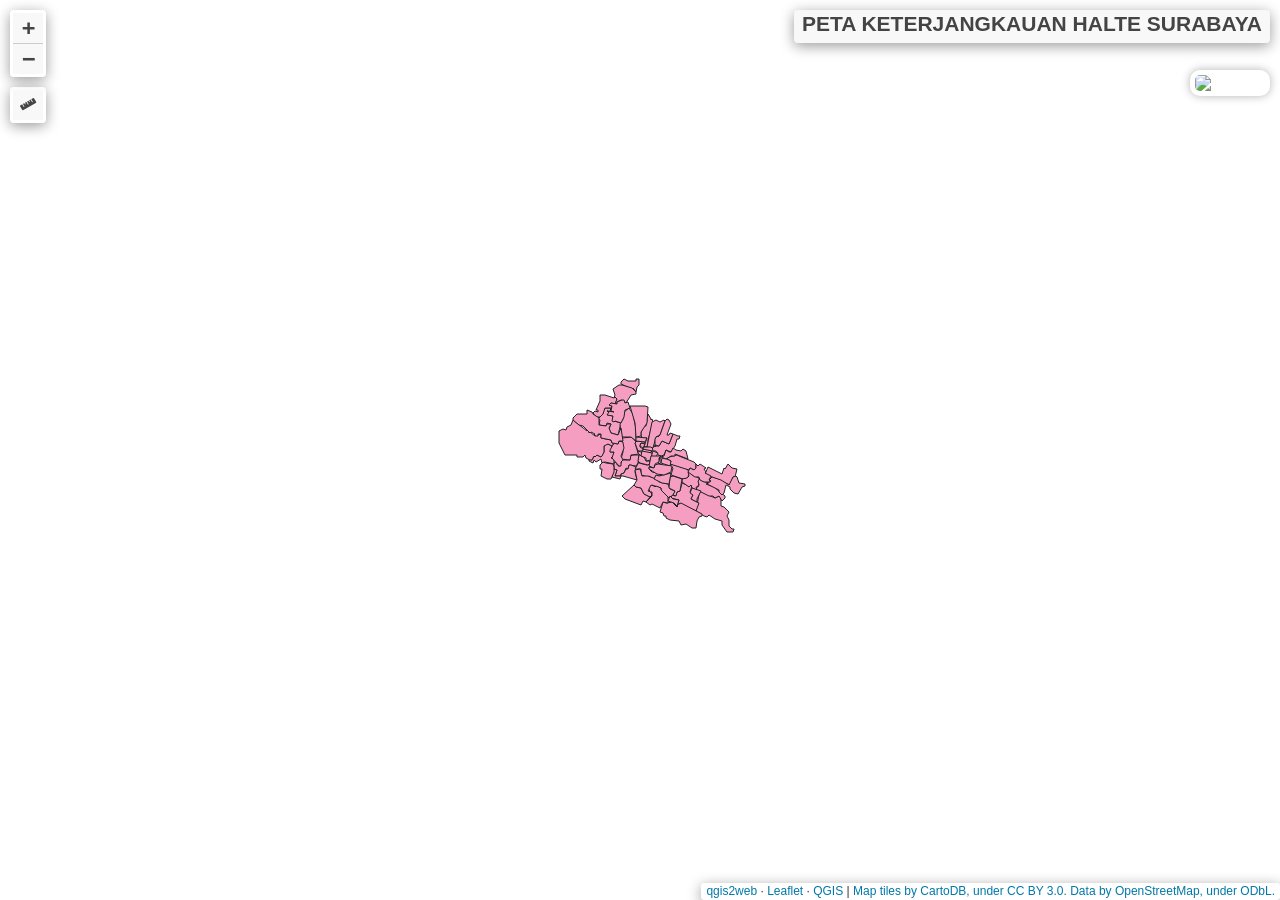
==== commit 32df66b7: "Update index.html" ====
--- a/index.html
+++ b/index.html
@@ -25,7 +25,7 @@
         <style>
 		.logo{
 	position: absolute;
-    top: 10px;
+    top: 70px;
     right: 10px;
     width: 70px;
     z-index: 1000;
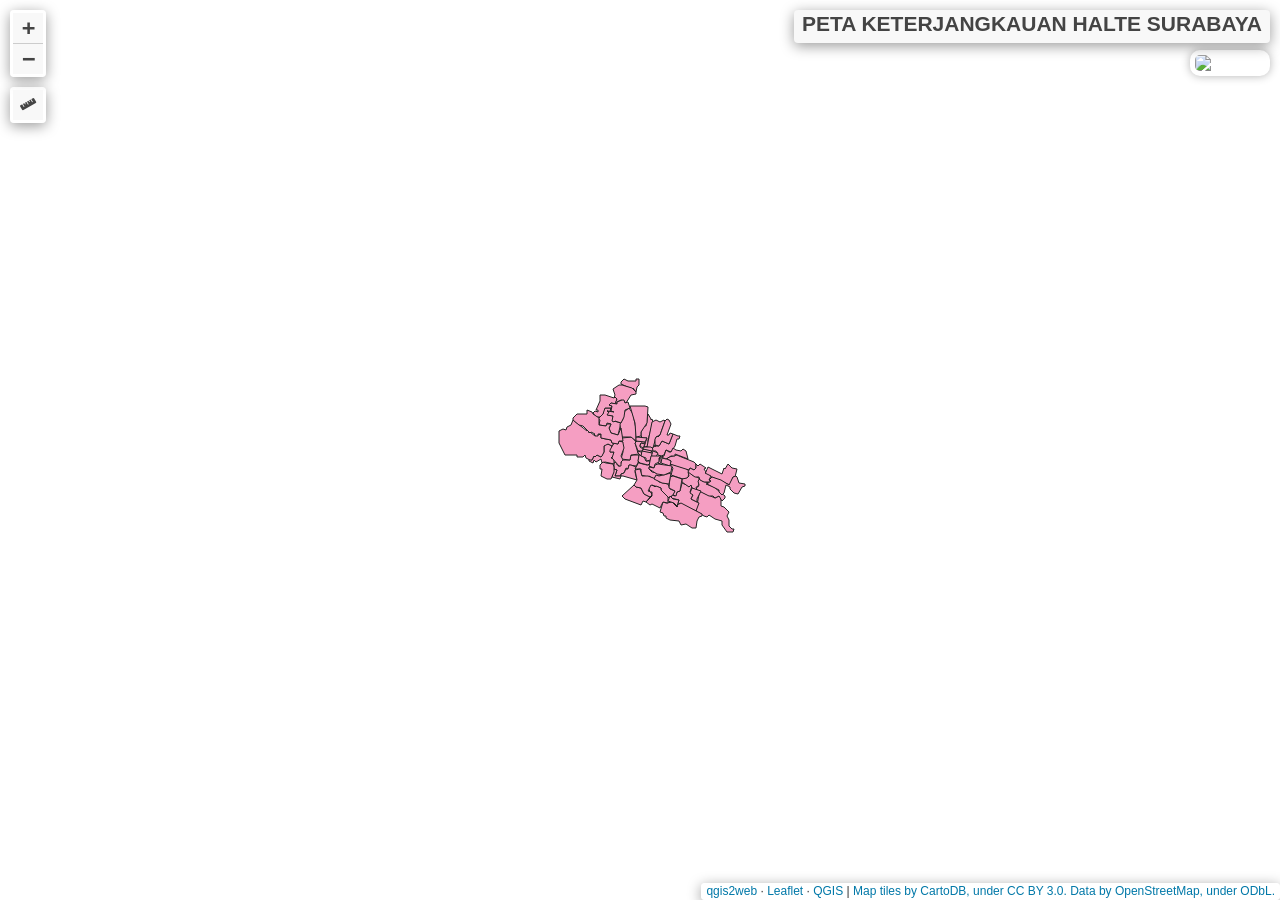
==== commit b5357e67: "Update index.html" ====
--- a/index.html
+++ b/index.html
@@ -25,7 +25,7 @@
         <style>
 		.logo{
 	position: absolute;
-    top: 70px;
+    top: 50px;
     right: 10px;
     width: 70px;
     z-index: 1000;
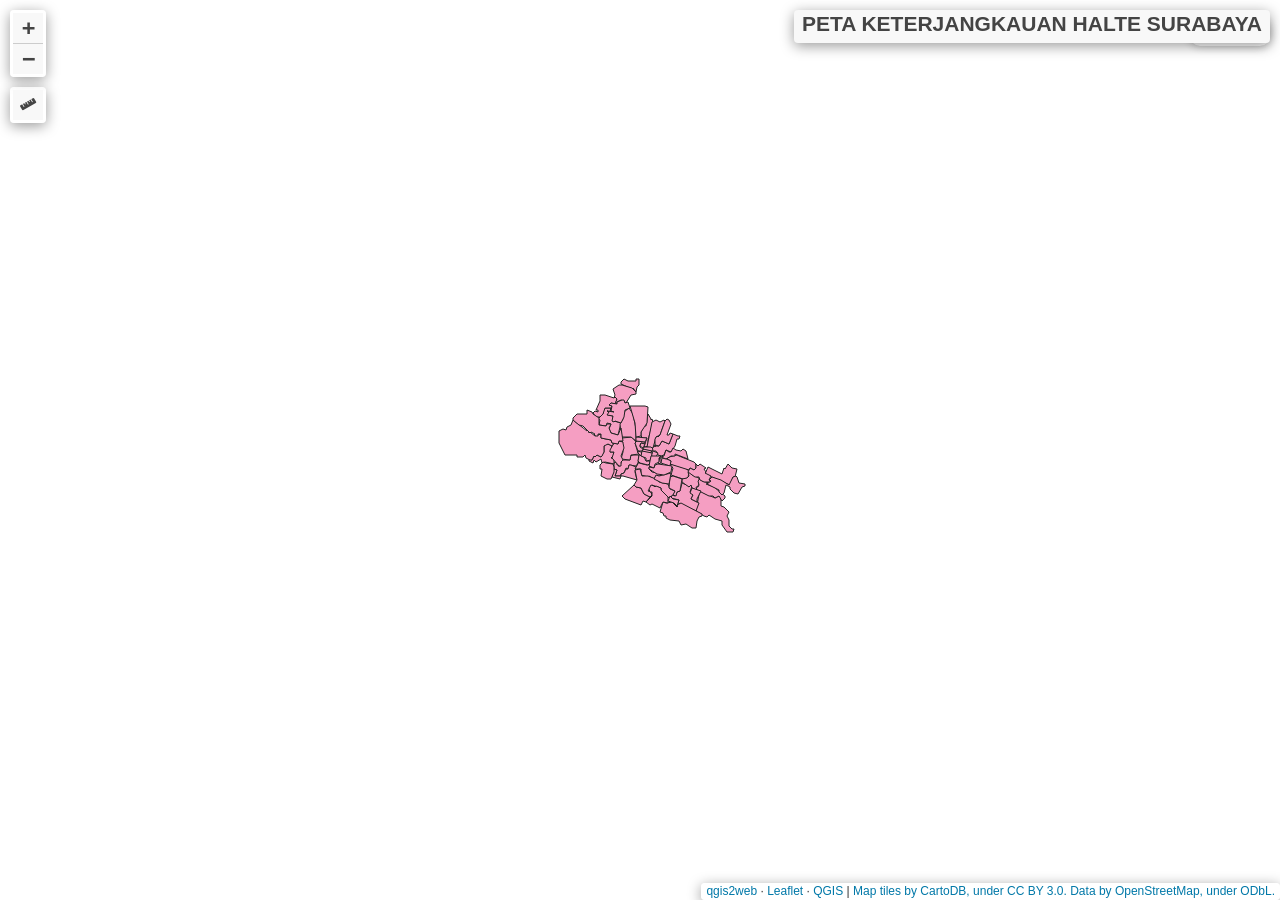
==== commit 5b594bc2: "Update index.html" ====
--- a/index.html
+++ b/index.html
@@ -25,7 +25,7 @@
         <style>
 		.logo{
 	position: absolute;
-    top: 50px;
+    top: 20px;
     right: 10px;
     width: 70px;
     z-index: 1000;
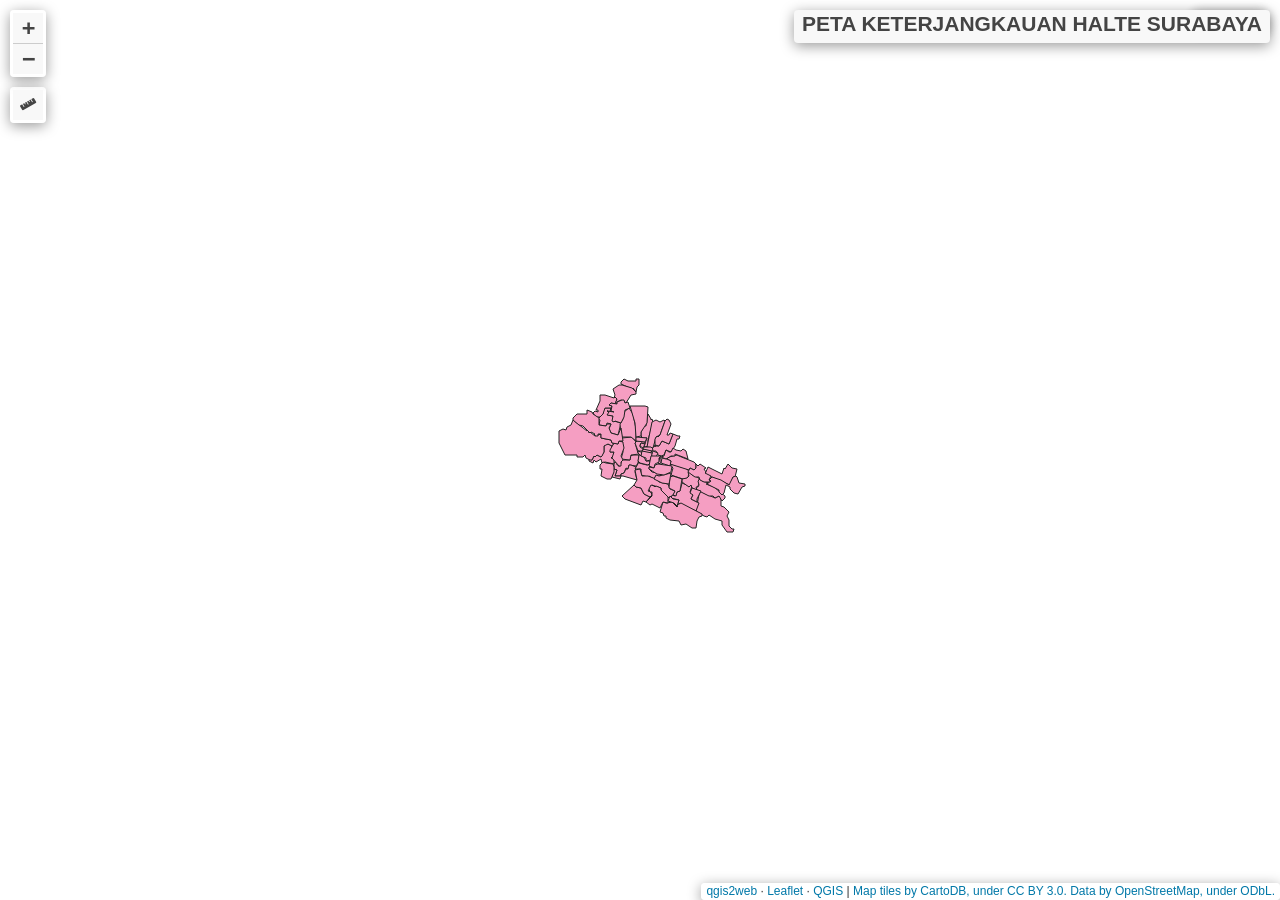
==== commit ac3ca065: "Update index.html" ====
--- a/index.html
+++ b/index.html
@@ -25,7 +25,7 @@
         <style>
 		.logo{
 	position: absolute;
-    top: 20px;
+    top: 10px;
     right: 10px;
     width: 70px;
     z-index: 1000;
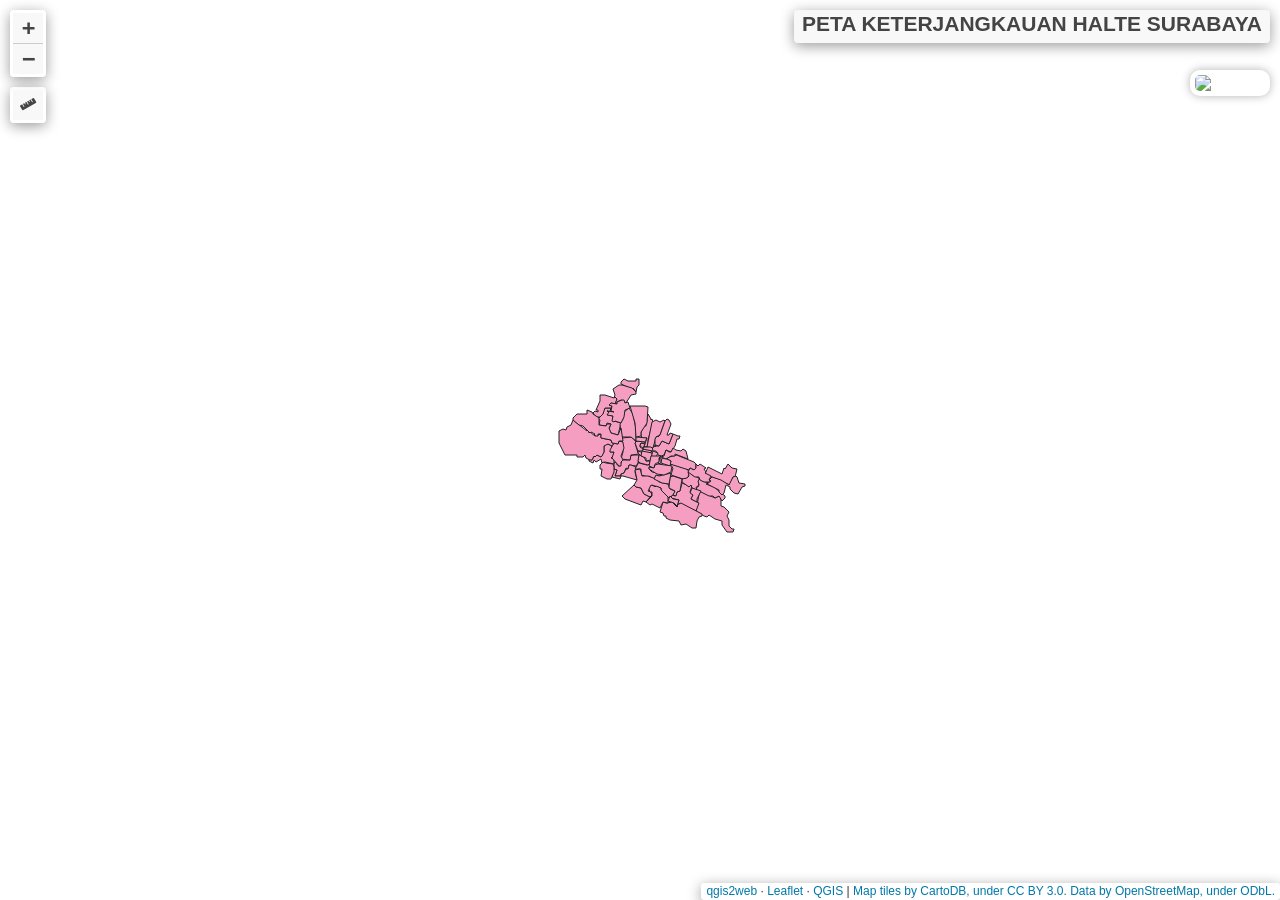
==== commit 1b02ebe9: "Update index.html" ====
--- a/index.html
+++ b/index.html
@@ -25,7 +25,7 @@
         <style>
 		.logo{
 	position: absolute;
-    top: 10px;
+    top: 70px;
     right: 10px;
     width: 70px;
     z-index: 1000;
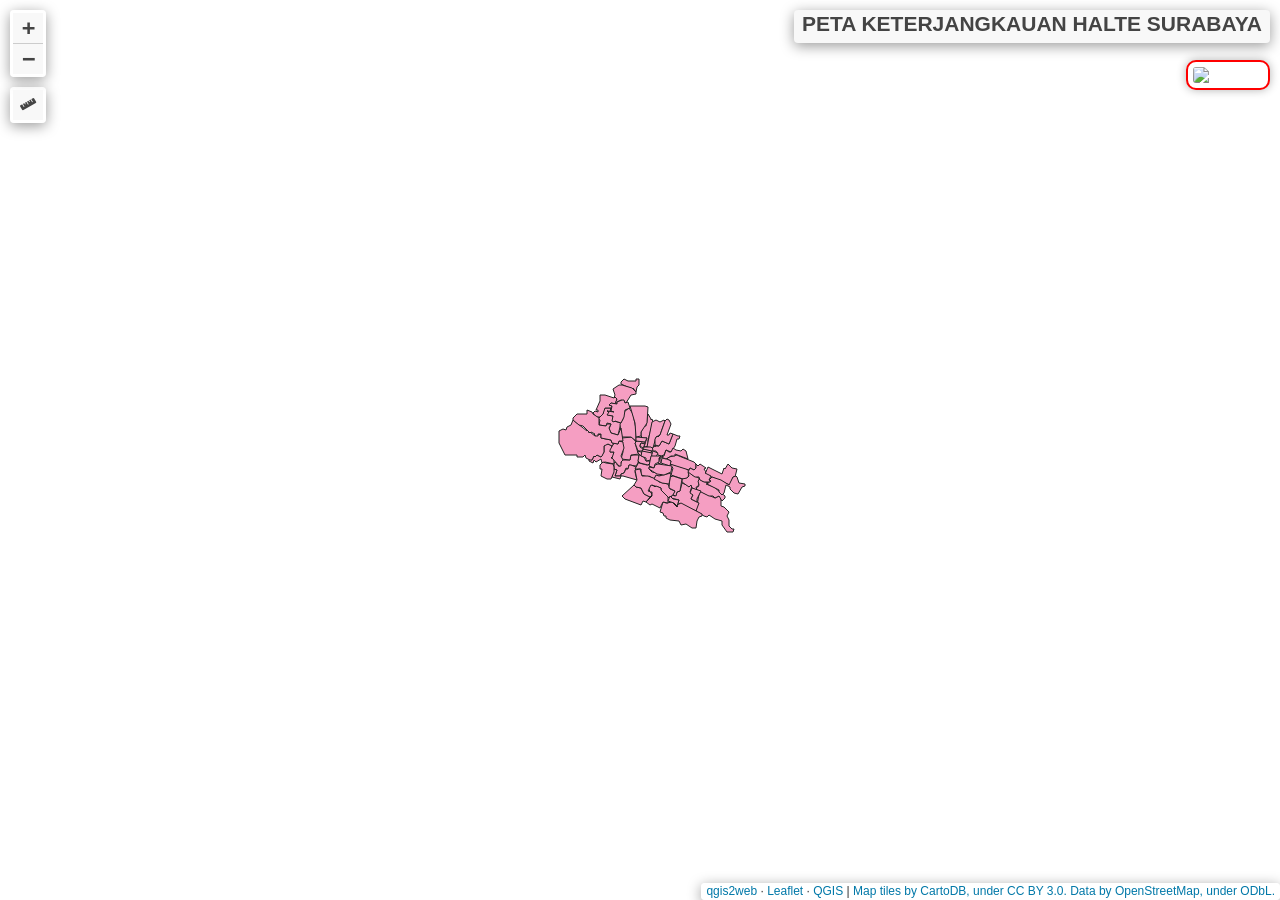
==== commit 5f1553d4: "Update index.html" ====
--- a/index.html
+++ b/index.html
@@ -25,10 +25,11 @@
         <style>
 		.logo{
 	position: absolute;
-    top: 70px;
+    top: 60px;
     right: 10px;
     width: 70px;
-    z-index: 1000;
+    z-index: 9999;
+	border: 2px solid red;
     background: white;
     padding: 5px;
     border-radius: 10px;
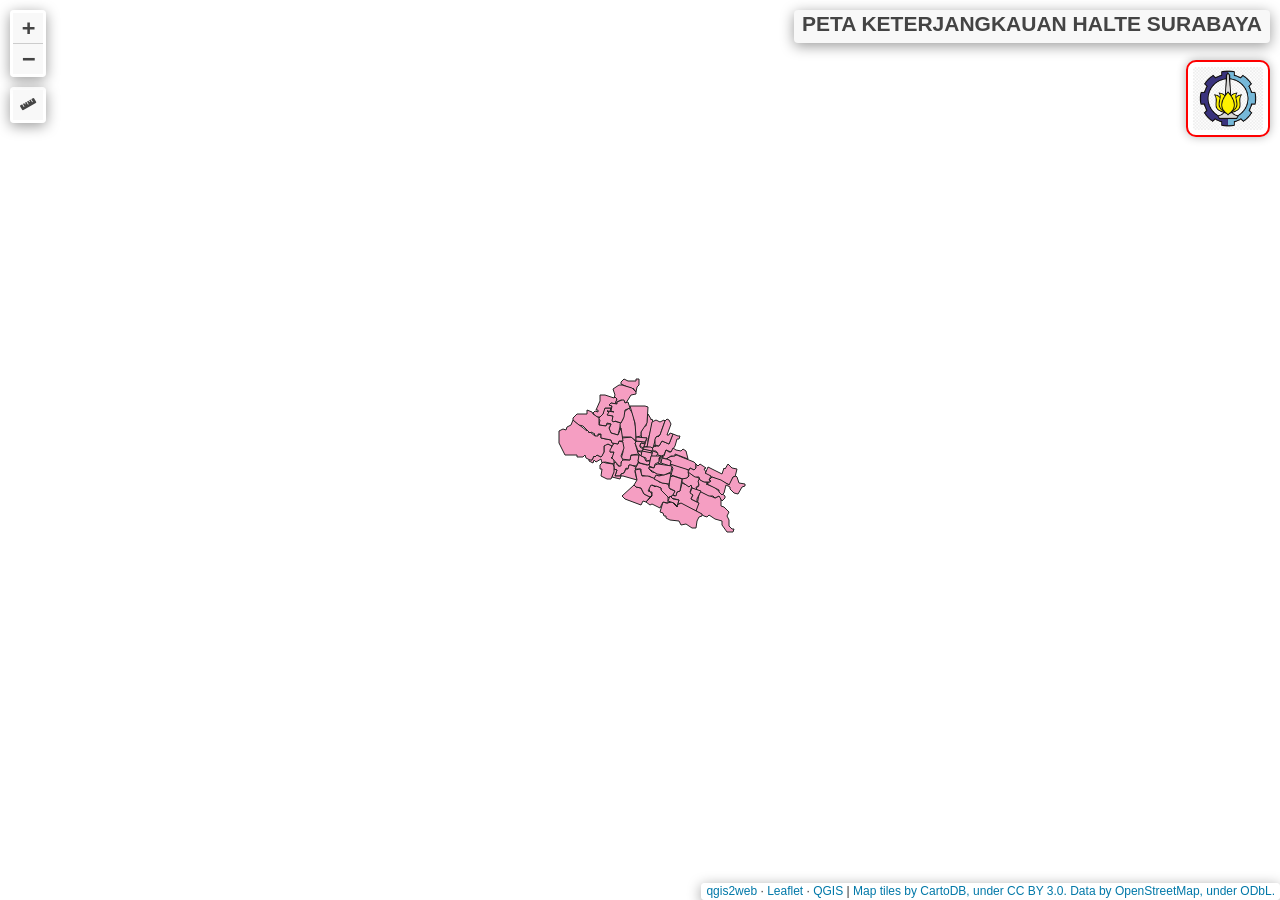
==== commit 7c0e00b8: "Update index.html" ====
--- a/index.html
+++ b/index.html
@@ -13,6 +13,7 @@
         <link rel="stylesheet" href="css/fontawesome-all.min.css">
         <link rel="stylesheet" href="css/leaflet.photon.css">
         <link rel="stylesheet" href="css/leaflet-measure.css">
+		<link rel="stylesheet" href="https://unpkg.com/leaflet-minimap@3.6.1/dist/Control.MiniMap.min.css">
         <style>
         html, body, #map {
             width: 100%;
@@ -60,6 +61,7 @@
         <script src="data/JangkauanWilayah400m_5.js"></script>
         <script src="data/AreaPublikdalamjangkauan400m_6.js"></script>
         <script src="data/halte_kedirihalte_sip6baru__halte_reproject_7.js"></script>
+		<script src="https://unpkg.com/leaflet-minimap@3.6.1/dist/Control.MiniMap.min.js"></script>
         <script>
         var highlightLayer;
         function highlightFeature(e) {
@@ -774,6 +776,17 @@
         map.on("layerremove", function(){
             resetLabels([layer_halte_kedirihalte_sip6baru__halte_reproject_7]);
         });
+		var miniMapLayer = new L.TileLayer(
+			'https://tile.openstreetmap.org/{z}/{x}/{y}.png',
+			{
+				minZoom: 0,
+				maxZoom: 13
+			});
+			var miniMap = new L.Control.MiniMap(miniMapLayer, {
+				toggleDisplay: true,
+				minimized: false,
+				position: 'bottomright'
+			}).addTo(map);
         </script>        
     </body>
 </html>
